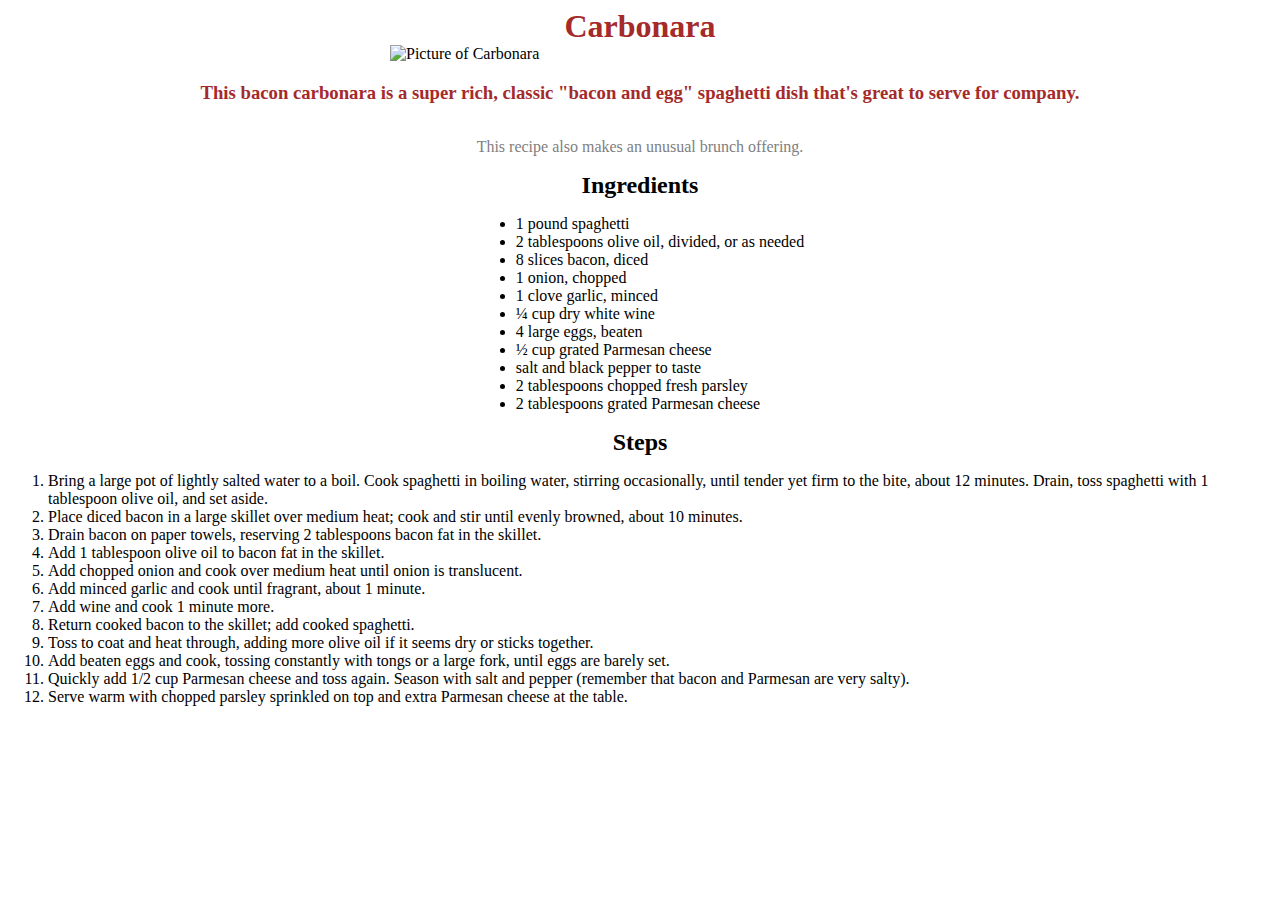
==== recipes/carbonara.html @ 12adf08d "Uploading all files" ====
<!DOCTYPE html>
<html>
    <head>
        <title>Odin Recipes</title>
        <link rel="stylesheet" href="../styles.css">
    </head>

    <body>


        <h1>Carbonara</h1>
        <div class="container">
<img width='500'  alt="Picture of Carbonara" src="https://www.allrecipes.com/thmb/V1fydRvPJhJQ6zME5Lm7jPi6J2o=/750x0/filters:no_upscale():max_bytes(150000):strip_icc():format(webp)/11973-spaghetti-carbonara-mfs-043-2b5e74565db24e789aa790adfa87e18d.jpg">

        <h3>This bacon carbonara is a super rich, classic "bacon and egg" spaghetti dish that's great to serve for company. </h3>
        <p>This recipe also makes an unusual brunch offering.</p>

        <h4>Ingredients</h4>
        
        <ul>
            <li>1 pound spaghetti</li>
            <li>2 tablespoons olive oil, divided, or as needed</li>
            <li>8 slices bacon, diced</li>
            <li>1 onion, chopped</li>
            <li>1 clove garlic, minced</li>
            <li>¼ cup dry white wine</li>
            <li>4 large eggs, beaten</li>
            <li>½ cup grated Parmesan cheese</li>
            <li>salt and black pepper to taste</li>
            <li>2 tablespoons chopped fresh parsley</li>
            <li>2 tablespoons grated Parmesan cheese</li>
            
            
        </ul>

        <h4>Steps</h4>

        <ol>
            <li>Bring a large pot of lightly salted water to a boil. Cook spaghetti in boiling water, stirring occasionally, until tender yet firm to the bite, about 12 minutes. Drain, toss spaghetti with 1 tablespoon olive oil, and set aside.</li>
            <li>Place diced bacon in a large skillet over medium heat; cook and stir until evenly browned, about 10 minutes.</li>
            <li>Drain bacon on paper towels, reserving 2 tablespoons bacon fat in the skillet.</li>
            <li>Add 1 tablespoon olive oil to bacon fat in the skillet.</li>
            <li>Add chopped onion and cook over medium heat until onion is translucent. </li>
            <li>Add minced garlic and cook until fragrant, about 1 minute.</li>
            <li>Add wine and cook 1 minute more.</li>
            <li>Return cooked bacon to the skillet; add cooked spaghetti. </li>
            <li>Toss to coat and heat through, adding more olive oil if it seems dry or sticks together.</li>
            <li>Add beaten eggs and cook, tossing constantly with tongs or a large fork, until eggs are barely set.</li>
            <li>Quickly add 1/2 cup Parmesan cheese and toss again. Season with salt and pepper (remember that bacon and Parmesan are very salty).</li>
            <li>Serve warm with chopped parsley sprinkled on top and extra Parmesan cheese at the table.</li>
           
            

        </ol>

    </body>

</html>
---- styles.css ----
.container{
    display: flex;
    flex-direction: column;
    justify-content: center;
    align-items: center;

}

h1{
    text-align: center;
    color: brown;
    margin: 0;
}


h3{
    color: brown;
}

p{
    color: grey;
}

h4{
    font-size: 24px;
    margin: 0;
}

a{
    margin: 10px;
    color: black;
    font-size: 20px;

}
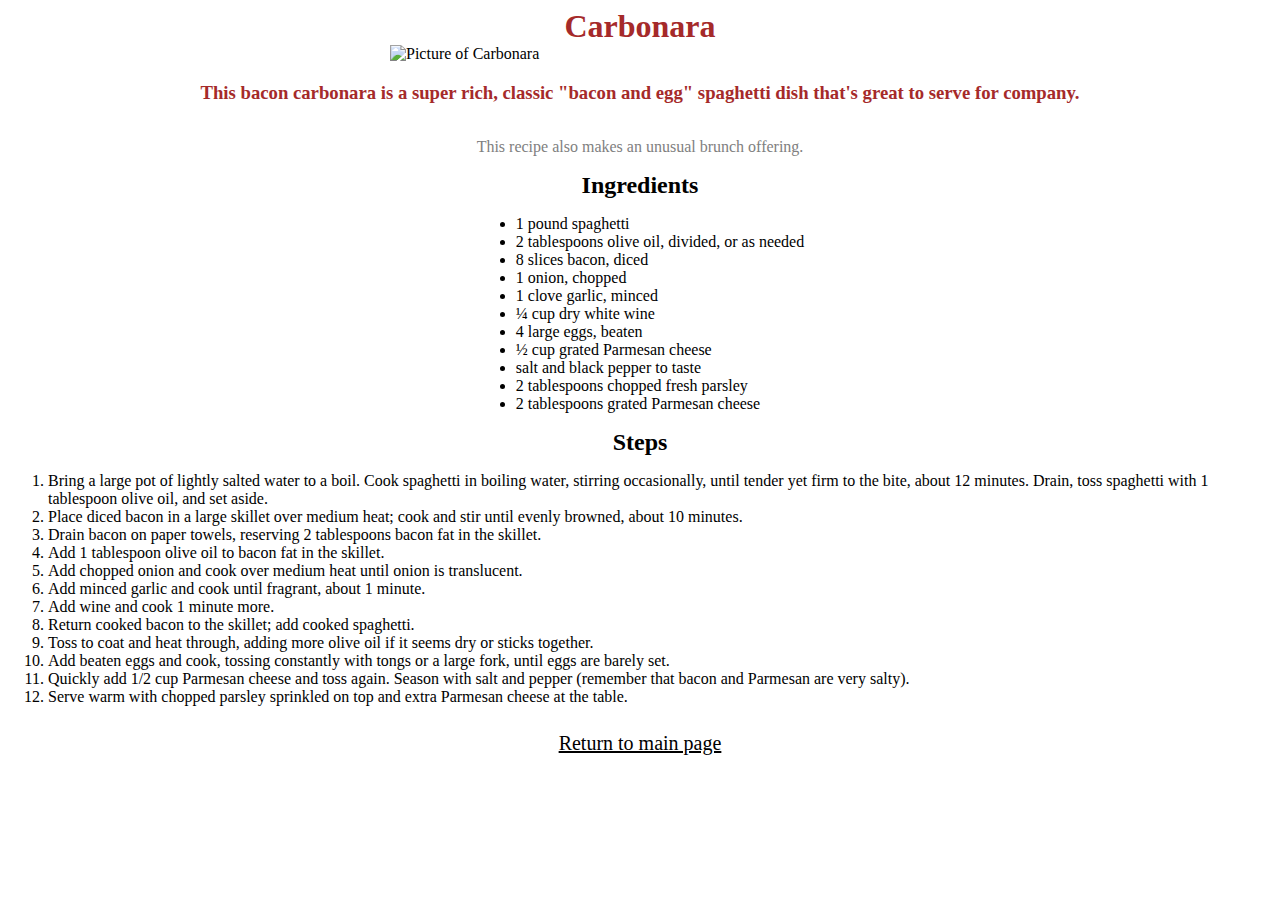
==== commit 00021fd2: "Update carbonara.html" ====
--- a/recipes/carbonara.html
+++ b/recipes/carbonara.html
@@ -54,5 +54,7 @@
         </ol>
 
     </body>
+        <a href="../index.html">Return to main page</a>
+
 
 </html>
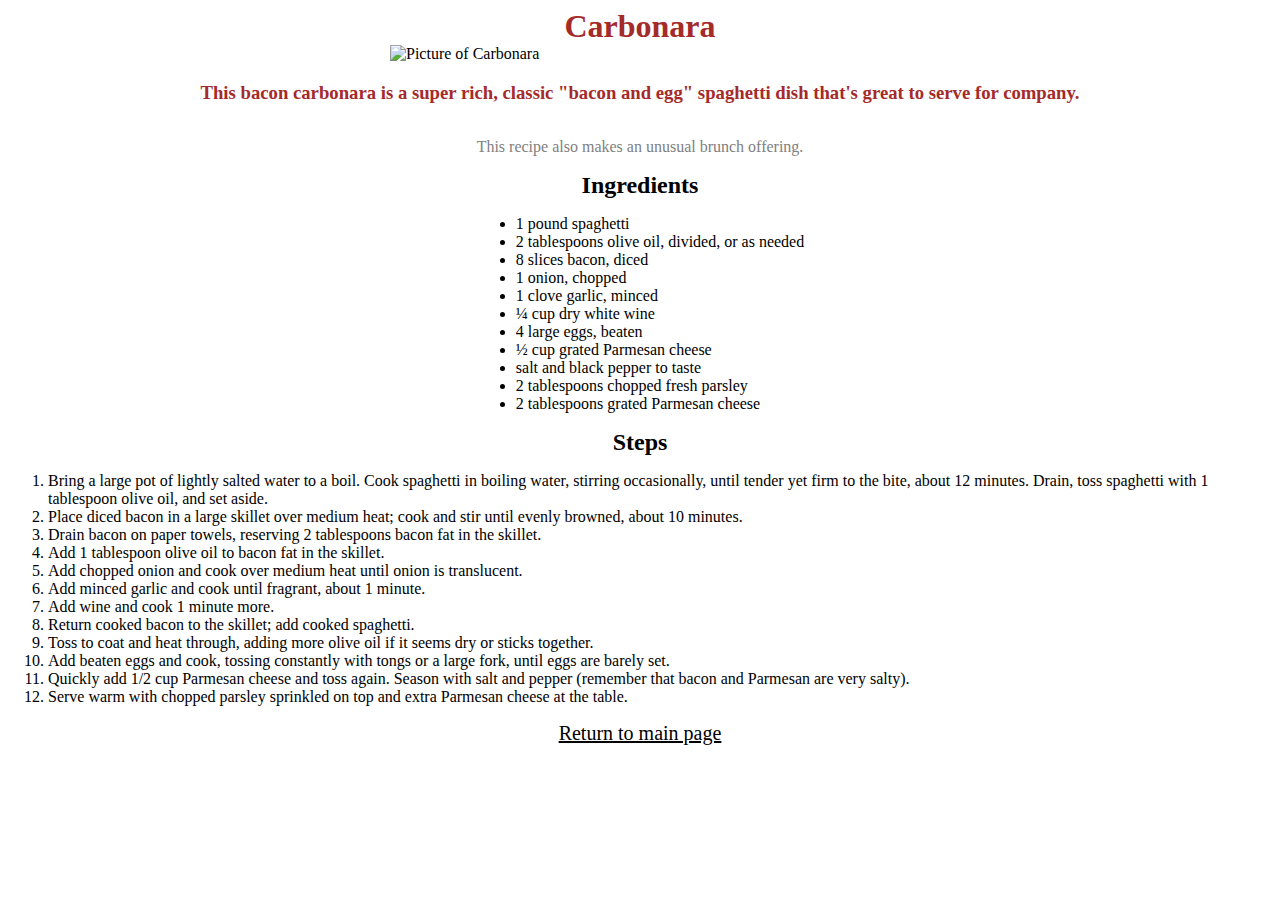
==== commit 600441d9: "Update carbonara.html" ====
--- a/recipes/carbonara.html
+++ b/recipes/carbonara.html
@@ -52,7 +52,7 @@
             
 
         </ol>
-
+    <div>
     </body>
         <a href="../index.html">Return to main page</a>
 
